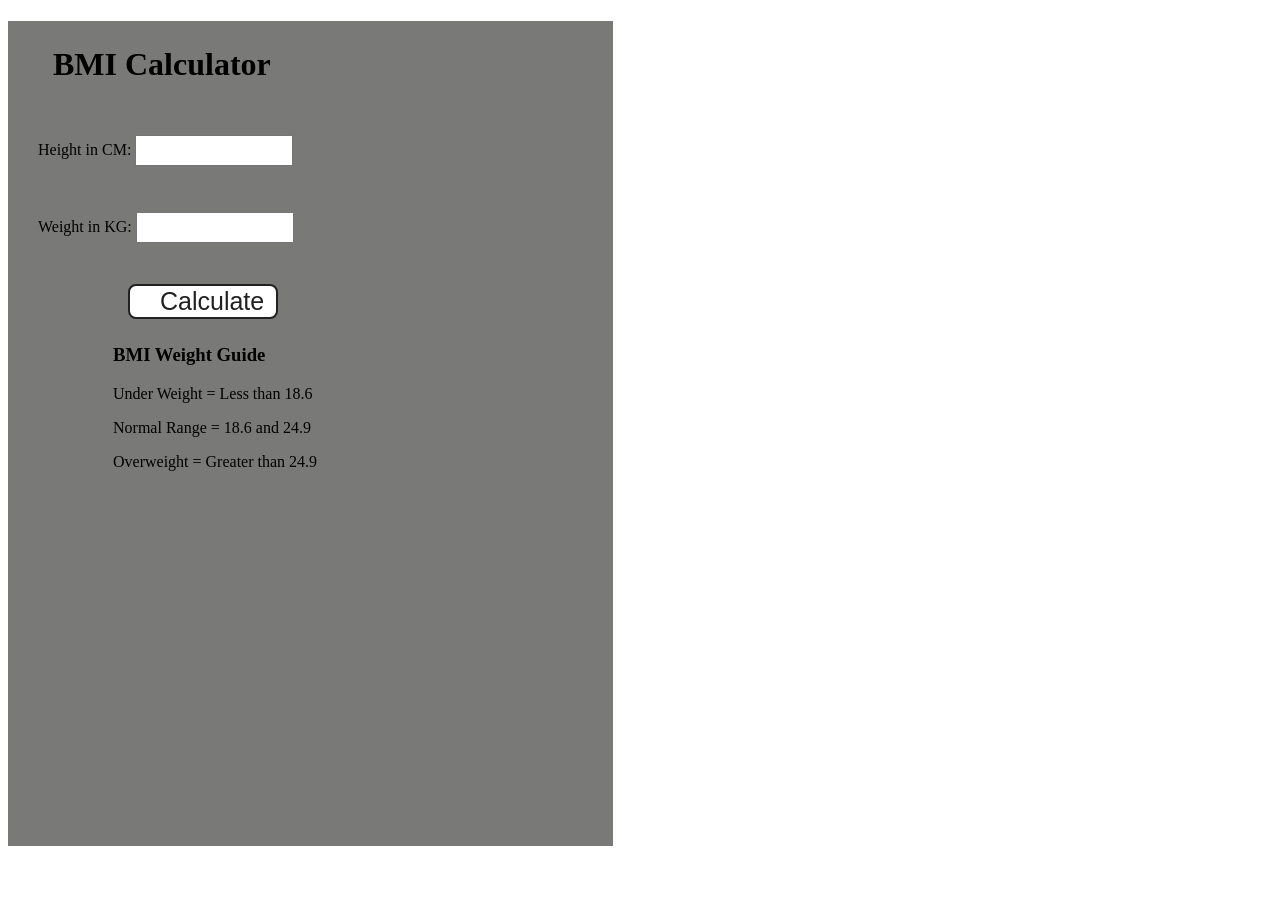
==== Bmi_Calculator/index.html @ 1e6c44ec "BMI Calculator" ====
<!doctype html>
<html lang="en">
  <head>
    <meta charset="UTF-8" />
    <meta name="viewport" content="width=device-width, initial-scale=1.0" />
    <meta http-equiv="X-UA-Compatible" content="ie=edge" />
    <link rel="stylesheet" href="style.css" />
    <link rel="stylesheet" href="../styles.css" />
    <title>BMI Calculator</title>
  </head>
  <body>
    <div class="container">
      <h1>BMI Calculator</h1>
      <form>
        <p><label>Height in CM: </label><input type="text" id="height" /></p>
        <p><label>Weight in KG: </label><input type="text" id="weight" /></p>
        <button>Calculate</button>
        <div id="results"></div>
        <div id="weight-guide">
          <h3>BMI Weight Guide</h3>
          <p>Under Weight = Less than 18.6</p>
          <p>Normal Range = 18.6 and 24.9</p>
          <p>Overweight = Greater than 24.9</p>
        </div>
      </form>
    </div>
  </body>
  <script src="chaiaurcode.js"></script>
</html>
---- Bmi_Calculator/style.css ----
.container {
  width: 575px;
  height: 825px;

  background-color: #797978;
  padding-left: 30px;
}
#height,
#weight {
  width: 150px;
  height: 25px;
  margin-top: 30px;
}

#weight-guide {
  margin-left: 75px;
  margin-top: 25px;
}

#results {
  font-size: 35px;
  margin-left: 90px;
  margin-top: 20px;
  color: rgb(241, 241, 241);
}

button {
  width: 150px;
  height: 35px;
  margin-left: 90px;
  margin-top: 25px;
  background-color: #fff;
  padding: 1px 30px;
  border-radius: 8px;
  color: #212121;
  text-decoration: none;
  border: 2px solid #212121;

  font-size: 25px;
}

h1 {
  padding-left: 15px;
  padding-top: 25px;
}
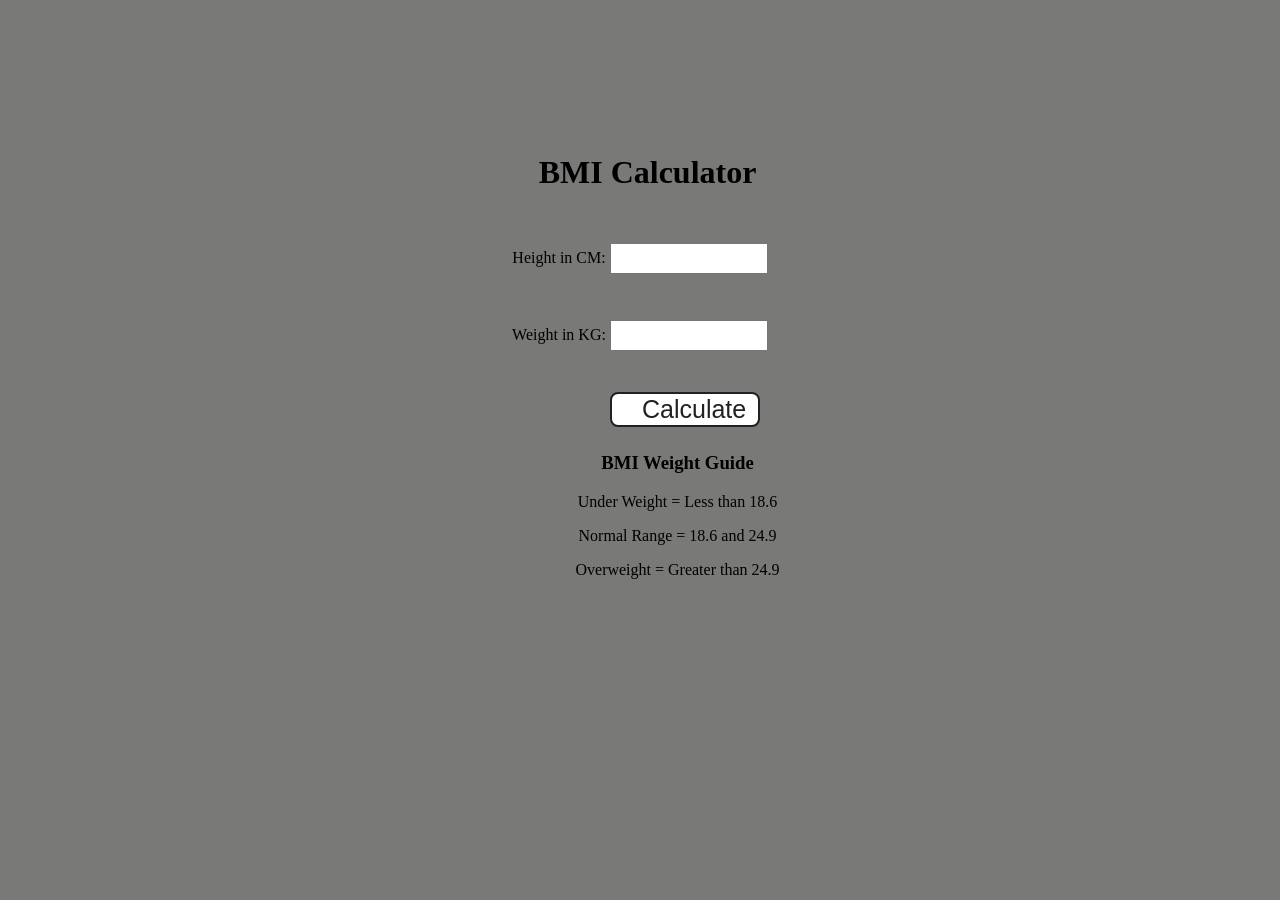
==== commit e60afc13: "initial commit" ====
--- a/Bmi_Calculator/index.html
+++ b/Bmi_Calculator/index.html
@@ -16,6 +16,7 @@
         <p><label>Weight in KG: </label><input type="text" id="weight" /></p>
         <button>Calculate</button>
         <div id="results"></div>
+        <div id="compare"></div>
         <div id="weight-guide">
           <h3>BMI Weight Guide</h3>
           <p>Under Weight = Less than 18.6</p>
@@ -25,5 +26,5 @@
       </form>
     </div>
   </body>
-  <script src="chaiaurcode.js"></script>
+  <script src="script.js"></script>
 </html>
--- a/Bmi_Calculator/style.css
+++ b/Bmi_Calculator/style.css
@@ -1,9 +1,14 @@
 .container {
-  width: 575px;
-  height: 825px;
+  background-color: #797978;
 
+  text-align: center;
+  padding-bottom: 100px;
+  padding-top: 100px;
+  padding-right: 100px;
+  padding-left: 100px;
+}
+body {
   background-color: #797978;
-  padding-left: 30px;
 }
 #height,
 #weight {
@@ -17,7 +22,8 @@
   margin-top: 25px;
 }
 
-#results {
+#results,
+#compare {
   font-size: 35px;
   margin-left: 90px;
   margin-top: 20px;
